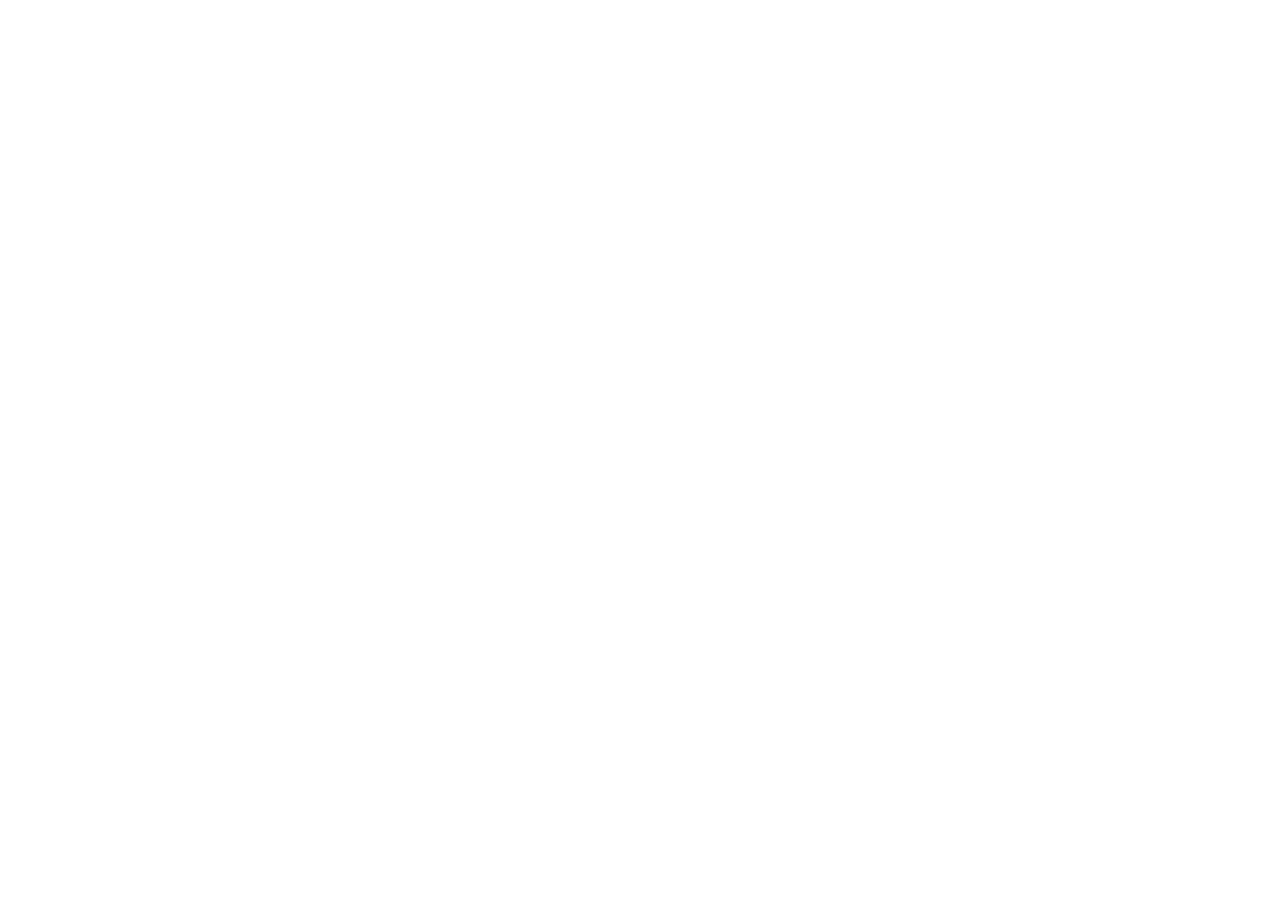
==== filmeEspecifico/especifio.html @ cf6fc2f2 "Add files via upload" ====
<!DOCTYPE html>
<html lang="pt-br">
<head>
    <meta charset="UTF-8">
    <meta name="viewport" content="width=device-width, initial-scale=1.0">
    <title id="page_title"></title>
</head>
<body onload="ExibirDetalhes()">
    <div id="filmeEspecifico_id">

    </div>
    <script src="script.js"></script>
</body>
</html>
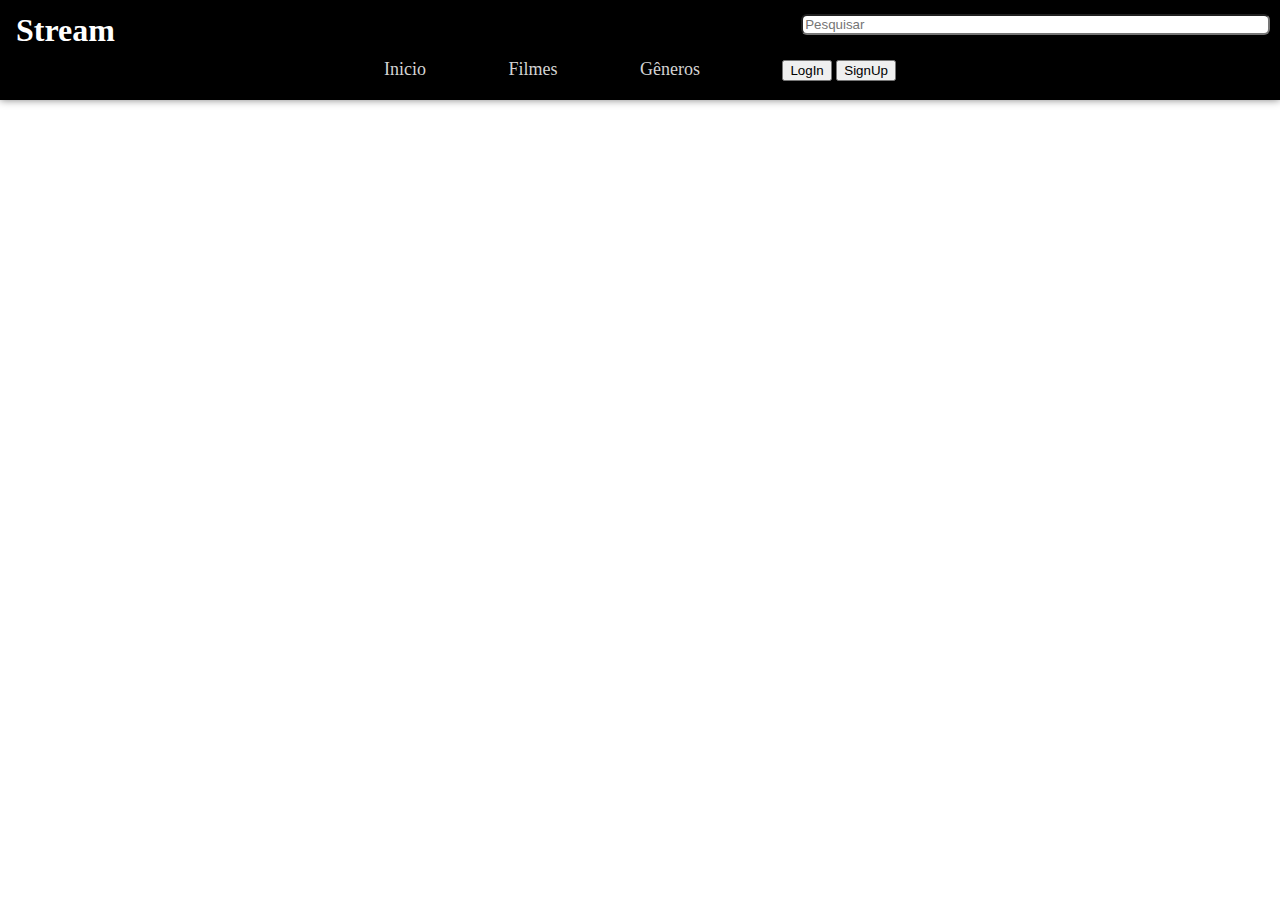
==== commit 41a60850: "Update especifio.html" ====
--- a/filmeEspecifico/especifio.html
+++ b/filmeEspecifico/especifio.html
@@ -4,8 +4,31 @@
     <meta charset="UTF-8">
     <meta name="viewport" content="width=device-width, initial-scale=1.0">
     <title id="page_title"></title>
+    <link rel="stylesheet" href="style.css">
 </head>
 <body onload="ExibirDetalhes()">
+    <header id="navbar">
+        <h1>Stream</h1> 
+        <div id="navlist" class="">
+            <ul>
+                <li><a href="../index.html">Inicio</a></li>
+                <li><a href="#">Filmes</a></li>
+                <li><a href="#">Gêneros</a></li>
+                <li>
+                    <div id="nav-account-buttons">
+                        <input id="login-button" type="button" value="LogIn">
+                        <input id="signup-button" type="button" value="SignUp">
+                    </div>
+                </li>
+            </ul>
+        </div>
+        <div id="sidebar-button" onclick="active_sidebar(document.getElementById('navlist').style.display)">
+            <p id="sidebar-button-icon" style="padding-left: 5px;">▶</p>
+        </div>
+        <div id="search-bar">
+            <input type="text" name="pesquisar" id="input-pesquisar" placeholder="Pesquisar">
+        </div>
+    </header>
     <div id="filmeEspecifico_id">
 
     </div>
--- a/filmeEspecifico/style.css
+++ b/filmeEspecifico/style.css
@@ -0,0 +1,188 @@
+body { 
+    margin: 0; 
+}
+
+header {
+    height: 100px;
+    background-color: black;
+    box-shadow: 0 0 8px gray;
+    color: white;
+}
+
+h1 {
+    margin: 0;
+    padding-top: 12px;
+    margin-left: 16px;
+}
+
+#navlist ul {
+    display: flex;
+    list-style: none;
+    justify-content: space-between;
+    padding-bottom: 10px;
+    padding-top: 10px;
+    font-size: large;
+}
+
+#navlist ul li a {
+    color: lightgray;
+    text-decoration: none;
+}
+
+#navlist ul li a:hover {        
+    border-bottom: 1px solid lightgray;
+}
+
+#search-bar {
+    position: absolute;
+    top: 14px;
+    right: 10px;
+}
+
+#search-bar input {
+    width: 36vw;
+    border-radius: 6px;
+}
+
+#navlist ul {
+    padding-left: 30%;
+    padding-right: 30%;
+    margin: 0;
+}
+
+
+/*  teste de como fazer as rows que rolam na tela  */
+.row {
+    max-height: fit-content;
+    border: 1px solid grey;
+    display: flex;
+    overflow: auto;
+}
+
+.row .item {
+    min-width: 160px;
+    height: 120px;
+    line-height: 120px;
+    text-align: center;
+    background-color: lightgray;
+    border: 1px solid gray;
+}
+
+/* controlando as imagens */
+#row-geral, #row-fantasia, #row-romance, #row-terror {
+    max-height: fit-content;
+    border: 1px solid grey;
+    display: flex;
+    overflow: auto;
+    box-shadow: 0 0 10px grey;
+}
+
+#row-geral img, #row-fantasia img, #row-romance img, #row-terror img {
+    width: 100px;
+    height: 140px;
+    border-radius: 4px;
+}
+
+/* O que fazer com os titulos de rows??? */
+.row h2 {
+    display: none;
+}
+
+#sidebar-button {
+    display: none;
+}
+
+@media (min-width: 1400px) {
+    #nav-account-buttons {
+        position: absolute;
+        right: 16px;
+        top: 40px;
+    }
+}
+
+@media (max-width: 790px) {
+    h1 {
+        padding-top: 6px;
+        margin-left: 10px;
+    }
+
+    #search-bar {
+        position: absolute;
+        top: 14px;
+        right: 10px;
+    }
+
+    #navlist ul {
+        padding-left: 16%;
+        padding-right: 16%;
+    }
+    
+    #search-bar input {
+        width: 54vw;
+    }
+}
+
+@media (max-width: 700px) {
+    #navlist {
+        display: flex;
+    }
+
+    #navlist ul {
+        padding-left: 10%;
+        padding-right: 10%;
+        width: 80%;
+    }
+}
+
+@media (max-width: 470px) {
+    header {
+        height: 100px;
+    }
+
+    #navlist {
+        position: absolute;
+        height: calc(100% - 2em - 8px);
+        width: 200px;
+        background-color: black;
+        box-shadow:  0 0 5px rgba(0, 0, 0, 0.6);
+        display: none;
+    }
+
+    #navlist.show {
+        display: block;
+    }
+    
+    #navlist > ul  {
+        display: block;
+        position: relative;
+        top: 60px;
+    }
+    
+    #navlist > ul > li  {
+        display: flex;
+        margin-bottom: 12px;
+        margin-left: -10px;
+    }
+
+    #sidebar-button {
+        position: absolute;
+        display: grid;
+        place-items: center;
+        background-color: whitesmoke;
+        color: black;
+        border-radius: 100%;
+        width: 40px;
+        height: 40px;
+        margin-top: 4px;
+        left: 6px;
+    }
+
+    #sidebar-button #sidebar-button-icon {
+        max-inline-size: 100%;
+        font-size: 30px;
+        font-weight: bold;
+        text-align: center;
+        margin: 0;
+        margin-top: -2px;
+    }
+}
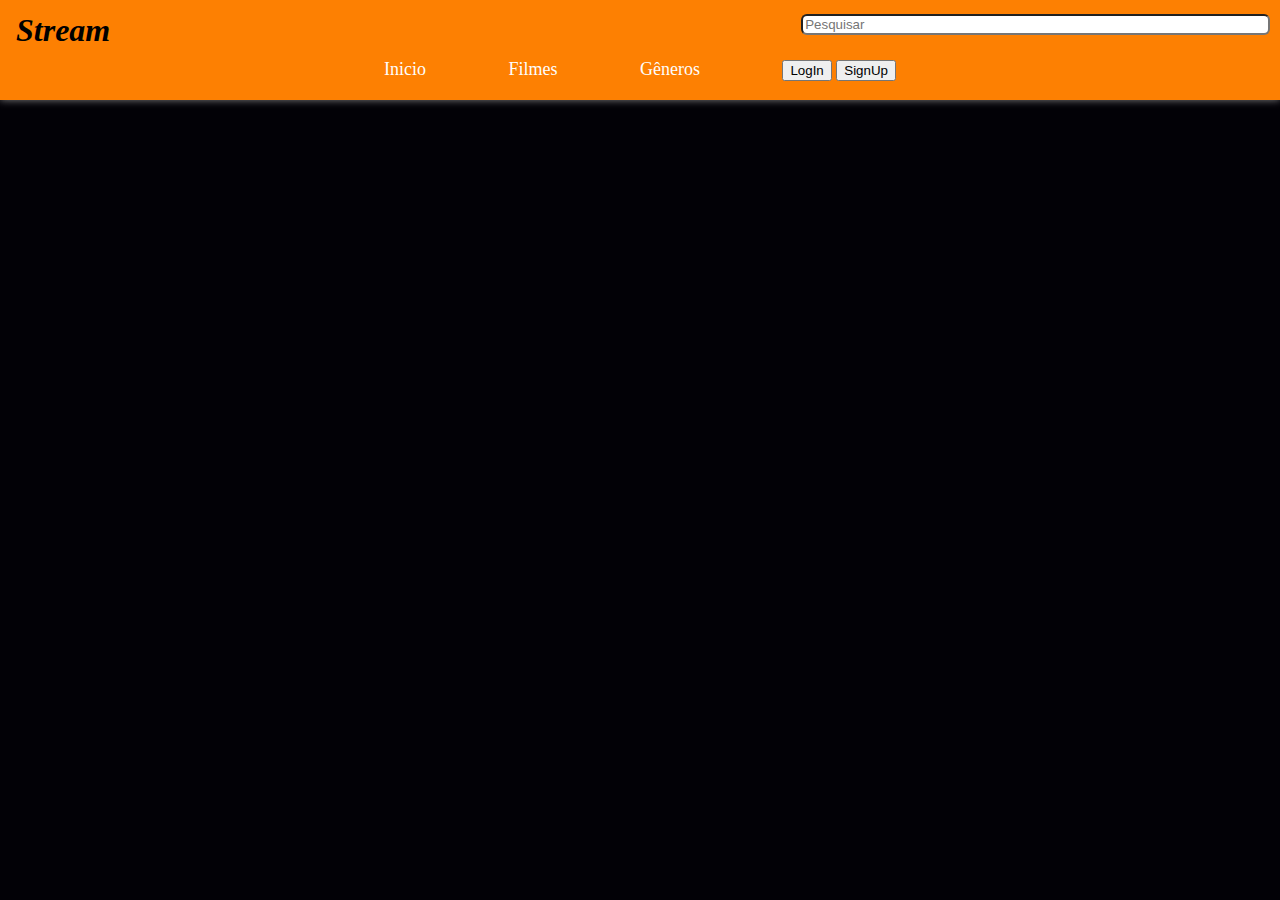
==== commit 917c3ddc: "Update especifio.html" ====
--- a/filmeEspecifico/especifio.html
+++ b/filmeEspecifico/especifio.html
@@ -5,6 +5,7 @@
     <meta name="viewport" content="width=device-width, initial-scale=1.0">
     <title id="page_title"></title>
     <link rel="stylesheet" href="style.css">
+    <link rel="stylesheet" href="styleEspecifico.css">
 </head>
 <body onload="ExibirDetalhes()">
     <header id="navbar">
--- a/filmeEspecifico/style.css
+++ b/filmeEspecifico/style.css
@@ -1,188 +1,223 @@
-body { 
-    margin: 0; 
-}
-
-header {
+body {
+    margin: 0;
+    background-color: #020106;
+  }
+  
+  header {
     height: 100px;
-    background-color: black;
+    background-color: rgb(253, 128, 2);
     box-shadow: 0 0 8px gray;
-    color: white;
-}
-
-h1 {
+    color: rgb(0, 0, 0);
+  }
+  
+  h1 {
     margin: 0;
     padding-top: 12px;
     margin-left: 16px;
-}
-
-#navlist ul {
+    font-style: italic;
+  }
+  
+  #navlist ul {
     display: flex;
     list-style: none;
     justify-content: space-between;
     padding-bottom: 10px;
     padding-top: 10px;
     font-size: large;
-}
-
-#navlist ul li a {
-    color: lightgray;
+  }
+  
+  #navlist ul li a {
+    color: rgb(253, 253, 252);
     text-decoration: none;
-}
-
-#navlist ul li a:hover {        
-    border-bottom: 1px solid lightgray;
-}
-
-#search-bar {
+  }
+  
+  #navlist ul li a:hover {
+    border-bottom: 2px solid rgb(119, 119, 118);
+  }
+  
+  #search-bar {
     position: absolute;
     top: 14px;
     right: 10px;
-}
-
-#search-bar input {
+  }
+  
+  #search-bar input {
     width: 36vw;
     border-radius: 6px;
-}
-
-#navlist ul {
+  }
+  
+  #navlist ul {
     padding-left: 30%;
     padding-right: 30%;
     margin: 0;
-}
-
-
-/*  teste de como fazer as rows que rolam na tela  */
-.row {
+  }
+  
+  /*  teste de como fazer as rows que rolam na tela  */
+  .row {
     max-height: fit-content;
     border: 1px solid grey;
     display: flex;
     overflow: auto;
-}
-
-.row .item {
+  }
+  
+  .row .item {
     min-width: 160px;
     height: 120px;
     line-height: 120px;
     text-align: center;
     background-color: lightgray;
-    border: 1px solid gray;
-}
-
-/* controlando as imagens */
-#row-geral, #row-fantasia, #row-romance, #row-terror {
+    border: 1px solid rgb(253, 252, 252);
+  }
+  
+  /* controlando as imagens */
+  #row-geral,
+  #row-fantasia,
+  #row-romance,
+  #row-terror,
+  #row-drama {
     max-height: fit-content;
     border: 1px solid grey;
     display: flex;
     overflow: auto;
-    box-shadow: 0 0 10px grey;
-}
-
-#row-geral img, #row-fantasia img, #row-romance img, #row-terror img {
+    box-shadow: 0 0 10px rgb(82, 82, 82);
+  }
+  
+  #row-geral img,
+  #row-fantasia img,
+  #row-romance img,
+  #row-terror img,
+  #row-drama img {
     width: 100px;
     height: 140px;
     border-radius: 4px;
-}
-
-/* O que fazer com os titulos de rows??? */
-.row h2 {
+  }
+  
+  /* O que fazer com os titulos de rows??? */
+  .row h2 {
     display: none;
-}
-
-#sidebar-button {
+  }
+  
+  #sidebar-button {
     display: none;
-}
-
-@media (min-width: 1400px) {
+  }
+  
+  @media (min-width: 1400px) {
     #nav-account-buttons {
-        position: absolute;
-        right: 16px;
-        top: 40px;
-    }
-}
-
-@media (max-width: 790px) {
+      position: absolute;
+      right: 16px;
+      top: 40px;
+    }
+  }
+  
+  @media (max-width: 790px) {
     h1 {
-        padding-top: 6px;
-        margin-left: 10px;
-    }
-
+      padding-top: 6px;
+      margin-left: 10px;
+    }
+  
     #search-bar {
-        position: absolute;
-        top: 14px;
-        right: 10px;
-    }
-
+      position: absolute;
+      top: 14px;
+      right: 10px;
+    }
+  
     #navlist ul {
-        padding-left: 16%;
-        padding-right: 16%;
+      padding-left: 16%;
+      padding-right: 16%;
+    }
+  
+    #search-bar input {
+      width: 54vw;
+    }
+  }
+  
+  @media (max-width: 700px) {
+    #navlist {
+      display: flex;
+    }
+  
+    #navlist ul {
+      padding-left: 10%;
+      padding-right: 10%;
+      width: 80%;
+    }
+  }
+  
+  @media (max-width: 470px) {
+    header {
+      height: 100px;
+    }
+  
+    #navlist {
+      position: absolute;
+      height: calc(100% - 2em - 8px);
+      width: 200px;
+      background-color: black;
+      box-shadow: 0 0 5px rgba(0, 0, 0, 0.6);
+      display: none;
+    }
+  
+    #navlist.show {
+      display: block;
+    }
+  
+    #navlist > ul {
+      display: block;
+      position: relative;
+      top: 60px;
+    }
+  
+    #navlist > ul > li {
+      display: flex;
+      margin-bottom: 12px;
+      margin-left: -10px;
+    }
+  
+    #sidebar-button {
+      position: absolute;
+      display: grid;
+      place-items: center;
+      background-color: whitesmoke;
+      color: black;
+      border-radius: 100%;
+      width: 40px;
+      height: 40px;
+      margin-top: 4px;
+      left: 6px;
+    }
+  
+    #sidebar-button #sidebar-button-icon {
+      max-inline-size: 100%;
+      font-size: 30px;
+      font-weight: bold;
+      text-align: center;
+      margin: 0;
+      margin-top: -2px;
+    }
+  }
+  
+  label {
+    font-size: 30px;
+    font-family: system-ui, -apple-system, BlinkMacSystemFont, "Segoe UI", Roboto,
+    Oxygen, Ubuntu, Georgia, 'Times New Roman', Times, serif, "Open Sans", "Helvetica Neue", sans-serif;
+    font-weight: bold;
+    color:rgb(253, 128, 2);
+  }
+  
+  
+  .row > * {
+      transition: 0.35s; 
+      cursor: pointer;  
     }
     
-    #search-bar input {
-        width: 54vw;
-    }
-}
-
-@media (max-width: 700px) {
-    #navlist {
-        display: flex;
-    }
-
-    #navlist ul {
-        padding-left: 10%;
-        padding-right: 10%;
-        width: 80%;
-    }
-}
-
-@media (max-width: 470px) {
-    header {
-        height: 100px;
-    }
-
-    #navlist {
-        position: absolute;
-        height: calc(100% - 2em - 8px);
-        width: 200px;
-        background-color: black;
-        box-shadow:  0 0 5px rgba(0, 0, 0, 0.6);
-        display: none;
-    }
-
-    #navlist.show {
-        display: block;
+  
+    .row > *:hover {
+      opacity: 1;        
+      transform: scale(1); 
     }
     
-    #navlist > ul  {
-        display: block;
-        position: relative;
-        top: 60px;
-    }
-    
-    #navlist > ul > li  {
-        display: flex;
-        margin-bottom: 12px;
-        margin-left: -10px;
-    }
-
-    #sidebar-button {
-        position: absolute;
-        display: grid;
-        place-items: center;
-        background-color: whitesmoke;
-        color: black;
-        border-radius: 100%;
-        width: 40px;
-        height: 40px;
-        margin-top: 4px;
-        left: 6px;
-    }
-
-    #sidebar-button #sidebar-button-icon {
-        max-inline-size: 100%;
-        font-size: 30px;
-        font-weight: bold;
-        text-align: center;
-        margin: 0;
-        margin-top: -2px;
-    }
-}
+   
+    .row:hover > *:not(:hover) {
+      opacity: 0.4;        
+      transform: scale(0.9); 
+    }
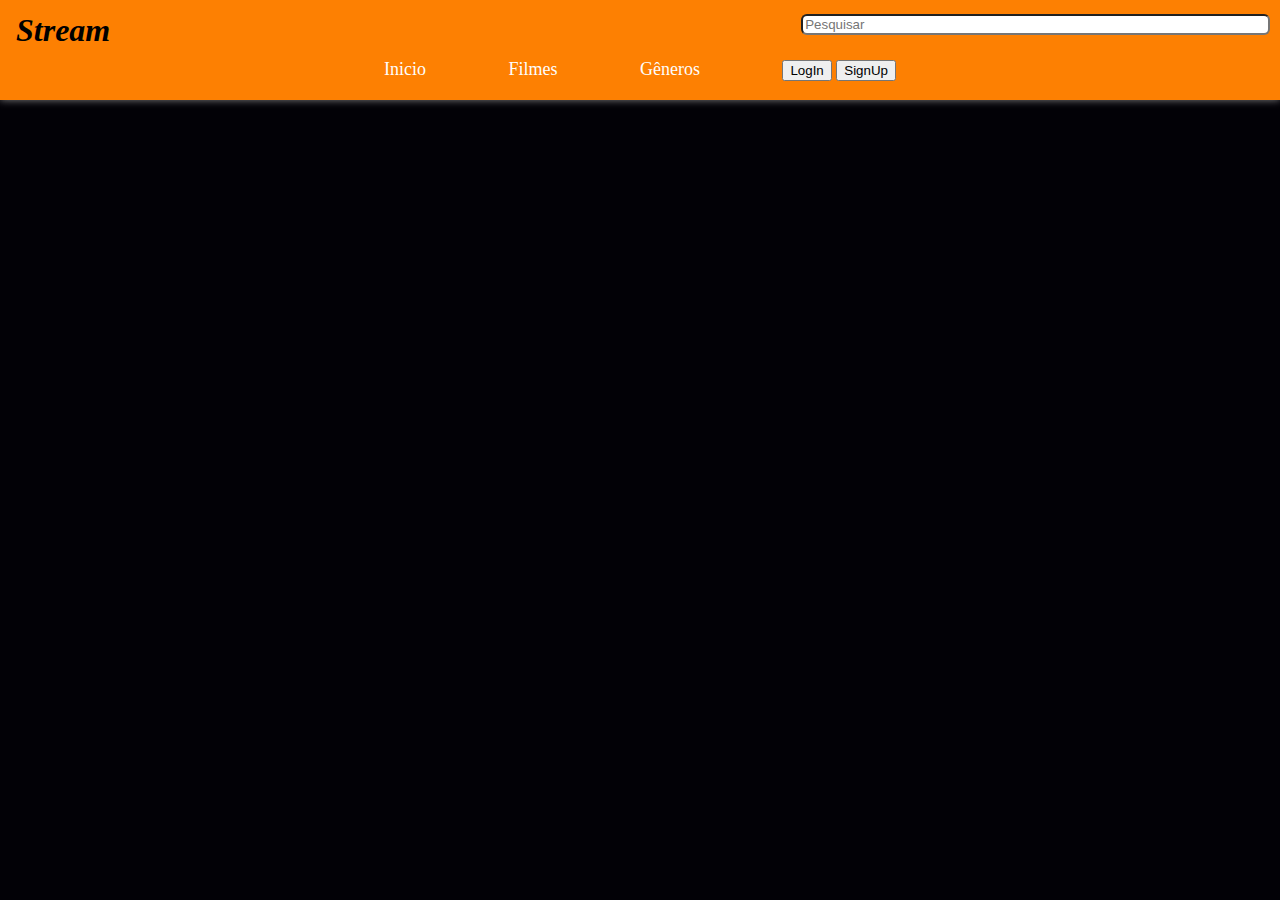
==== commit 71a5e8be: "Update especifio.html" ====
--- a/filmeEspecifico/especifio.html
+++ b/filmeEspecifico/especifio.html
@@ -27,7 +27,11 @@
             <p id="sidebar-button-icon" style="padding-left: 5px;">▶</p>
         </div>
         <div id="search-bar">
-            <input type="text" name="pesquisar" id="input-pesquisar" placeholder="Pesquisar">
+            <input type="text" name="pesquisar" id="input-pesquisar" placeholder="Pesquisar" onfocus="exibirPainelPesquisa()" onkeyup="getInputTexto()" onkeydown="getInputTexto()">
+        </div>
+        
+        <div id="search-div" >
+            <button type="button" onclick="ocultarPainelPesquisa()">X</button>
         </div>
     </header>
     <div id="filmeEspecifico_id">
--- a/filmeEspecifico/style.css
+++ b/filmeEspecifico/style.css
@@ -1,45 +1,45 @@
 body {
-    margin: 0;
-    background-color: #020106;
-  }
-  
-  header {
-    height: 100px;
-    background-color: rgb(253, 128, 2);
-    box-shadow: 0 0 8px gray;
-    color: rgb(0, 0, 0);
-  }
-  
-  h1 {
-    margin: 0;
-    padding-top: 12px;
-    margin-left: 16px;
-    font-style: italic;
-  }
-  
-  #navlist ul {
-    display: flex;
-    list-style: none;
-    justify-content: space-between;
-    padding-bottom: 10px;
-    padding-top: 10px;
-    font-size: large;
-  }
-  
-  #navlist ul li a {
-    color: rgb(253, 253, 252);
-    text-decoration: none;
-  }
-  
-  #navlist ul li a:hover {
-    border-bottom: 2px solid rgb(119, 119, 118);
-  }
-  
-  #search-bar {
-    position: absolute;
-    top: 14px;
-    right: 10px;
-  }
+  margin: 0;
+  background-color: #020106;
+}
+
+header {
+  height: 100px;
+  background-color: rgb(253, 128, 2);
+  box-shadow: 0 0 8px gray;
+  color: rgb(0, 0, 0);
+}
+
+h1 {
+  margin: 0;
+  padding-top: 12px;
+  margin-left: 16px;
+  font-style: italic;
+}
+  
+#navlist ul {
+  display: flex;
+  list-style: none;
+  justify-content: space-between;
+  padding-bottom: 10px;
+  padding-top: 10px;
+  font-size: large;
+}
+  
+#navlist ul li a {
+  color: rgb(253, 253, 252);
+  text-decoration: none;
+}
+  
+#navlist ul li a:hover {
+  border-bottom: 2px solid rgb(119, 119, 118);
+}
+
+#search-bar {
+  position: absolute;
+  top: 14px;
+  right: 10px;
+}
   
   #search-bar input {
     width: 36vw;
@@ -87,8 +87,8 @@
   #row-romance img,
   #row-terror img,
   #row-drama img {
-    width: 100px;
-    height: 140px;
+    width: 140px;
+    height: 200px;
     border-radius: 4px;
   }
   
@@ -101,35 +101,65 @@
     display: none;
   }
   
-  @media (min-width: 1400px) {
-    #nav-account-buttons {
-      position: absolute;
-      right: 16px;
-      top: 40px;
-    }
-  }
-  
-  @media (max-width: 790px) {
-    h1 {
-      padding-top: 6px;
-      margin-left: 10px;
-    }
-  
-    #search-bar {
-      position: absolute;
-      top: 14px;
-      right: 10px;
-    }
-  
-    #navlist ul {
-      padding-left: 16%;
-      padding-right: 16%;
-    }
-  
-    #search-bar input {
-      width: 54vw;
-    }
-  }
+  /* Div de pesquisa */
+#search-div {
+  width: 80%;
+  height: 650%;
+  display: block;
+  margin: auto;
+  position: relative;
+  background-color: whitesmoke;
+  box-shadow: 0 0 10px black;
+  border-radius: 20px;
+  top: -40px;
+  display: none;
+  padding-right: 20px;
+  overflow-y: auto;
+}
+
+#search-div button {
+  position: relative;
+  margin-top: 12px;
+  margin-left: 20px;
+}
+
+#search-ul li {
+  padding-bottom: 16px;
+}
+
+#search-ul li a {
+  color: black;
+}
+
+@media (min-width: 1400px) {
+  #nav-account-buttons {
+    position: absolute;
+    right: 16px;
+    top: 40px;
+  }
+}
+  
+@media (max-width: 790px) {
+  h1 {
+    padding-top: 6px;
+    margin-left: 10px;
+  }
+  
+  #search-bar {
+    position: absolute;
+    top: 14px;
+    right: 10px;
+  }
+  
+  #navlist ul {
+    padding-left: 16%;
+    padding-right: 16%;
+  }
+  
+  #search-bar input {
+    width: 54vw;
+  }
+}
   
   @media (max-width: 700px) {
     #navlist {
@@ -194,6 +224,30 @@
       margin: 0;
       margin-top: -2px;
     }
+
+    #row-geral img,
+    #row-fantasia img,
+    #row-romance img,
+    #row-terror img,
+    #row-drama img { 
+      width: 100px;
+      height: 140px;
+      border-radius: 4px;
+    }
+
+    #search-div {
+      width: 80%;
+      height: 600%;
+      display: block;
+      margin: auto;
+      position: relative;
+      background-color: whitesmoke;
+      box-shadow: 0 0 10px black;
+      border-radius: 20px;
+      top: 10px;
+      display: none;
+    }
+    
   }
   
   label {
@@ -221,3 +275,5 @@
       opacity: 0.4;        
       transform: scale(0.9); 
     }
+
+
--- a/filmeEspecifico/styleEspecifico.css
+++ b/filmeEspecifico/styleEspecifico.css
@@ -0,0 +1,62 @@
+#filmeEspecifico_id {
+    color: white;
+}
+
+#filmeEspecifico_id h1 {
+    display: block;
+    width: fit-content;
+    margin: auto;
+    padding: 20px;
+}
+
+#iframe_div * {
+    height: 300px;
+    width: 560px;
+    display: block;
+    margin: auto;
+    padding-top: 20px;
+}
+
+#descricao {
+    display: block;
+    width: fit-content;
+    margin: auto;
+    padding: 20px;
+}
+
+#informacoes {
+    padding-left: 20px;
+}
+
+#informacoes span {
+    font-weight: bold;
+    color: orangered;
+}
+
+@media (max-width: 630px) {
+    #iframe_div * {
+        height: 200px;
+        width: 360px;
+        padding-top: 20px;
+    }
+}
+
+@media (max-width: 390px) {
+    #iframe_div * {
+        height: 200px;
+        width: 260px;
+        display: block;
+        margin: auto;
+        padding-top: 20px;
+    }
+}
+
+@media (max-width: 280px) {
+    #iframe_div * {
+        height: 160px;
+        width: 240px;
+        display: block;
+        margin: auto;
+        padding-top: 20px;
+    }
+}
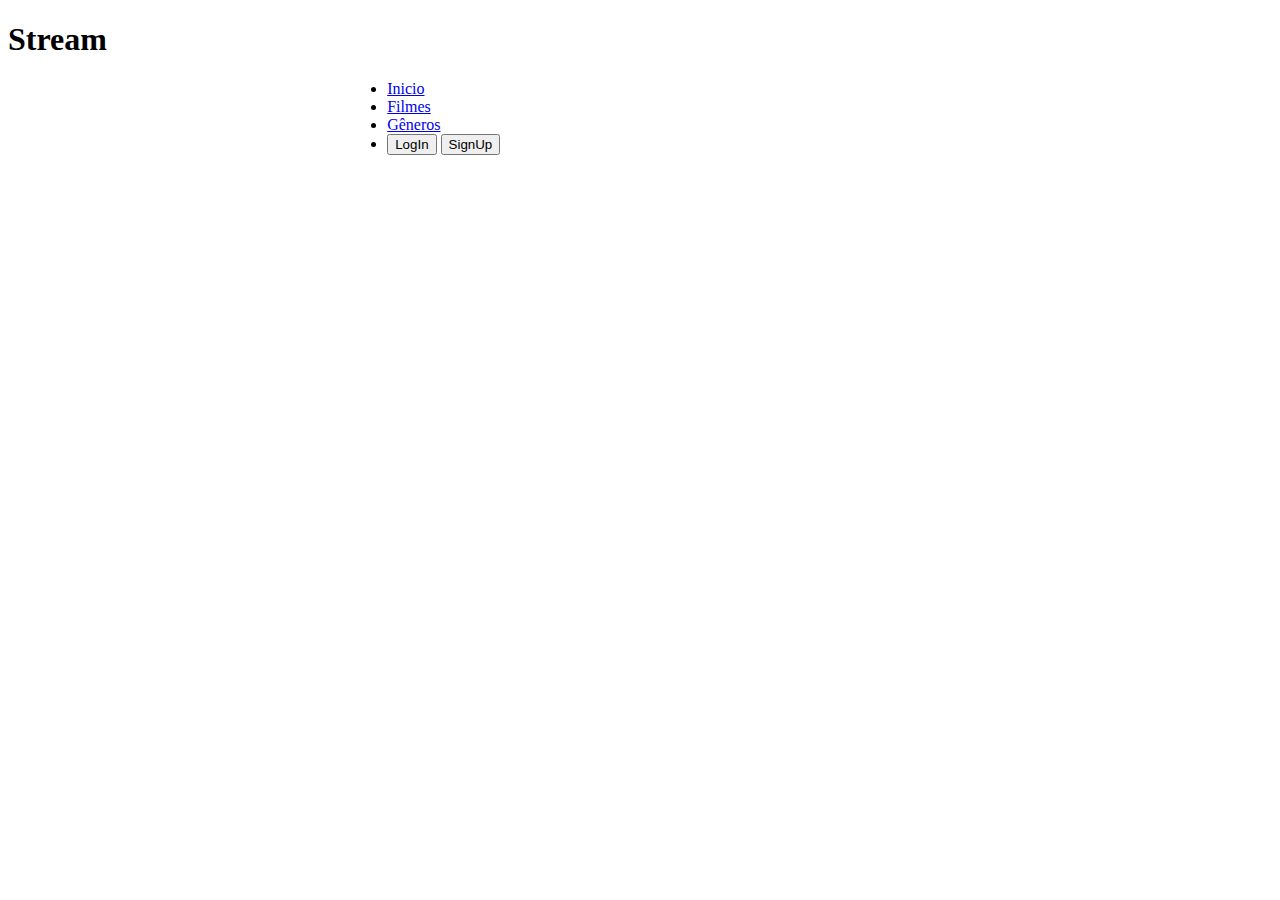
==== commit 22fdc07d: "Merge branch 'main' into Branch-Miguel" ====
--- a/filmeEspecifico/especifio.html
+++ b/filmeEspecifico/especifio.html
@@ -5,7 +5,6 @@
     <meta name="viewport" content="width=device-width, initial-scale=1.0">
     <title id="page_title"></title>
     <link rel="stylesheet" href="style.css">
-    <link rel="stylesheet" href="styleEspecifico.css">
 </head>
 <body onload="ExibirDetalhes()">
     <header id="navbar">
@@ -27,11 +26,6 @@
             <p id="sidebar-button-icon" style="padding-left: 5px;">▶</p>
         </div>
         <div id="search-bar">
-            <input type="text" name="pesquisar" id="input-pesquisar" placeholder="Pesquisar" onfocus="exibirPainelPesquisa()" onkeyup="getInputTexto()" onkeydown="getInputTexto()">
-        </div>
-        
-        <div id="search-div" >
-            <button type="button" onclick="ocultarPainelPesquisa()">X</button>
         </div>
     </header>
     <div id="filmeEspecifico_id">
--- a/filmeEspecifico/style.css
+++ b/filmeEspecifico/style.css
@@ -1,47 +1,6 @@
-body {
-  margin: 0;
-  background-color: #020106;
-}
 
-header {
-  height: 100px;
-  background-color: rgb(253, 128, 2);
-  box-shadow: 0 0 8px gray;
-  color: rgb(0, 0, 0);
-}
 
-h1 {
-  margin: 0;
-  padding-top: 12px;
-  margin-left: 16px;
-  font-style: italic;
-}
-  
-#navlist ul {
-  display: flex;
-  list-style: none;
-  justify-content: space-between;
-  padding-bottom: 10px;
-  padding-top: 10px;
-  font-size: large;
-}
-  
-#navlist ul li a {
-  color: rgb(253, 253, 252);
-  text-decoration: none;
-}
-  
-#navlist ul li a:hover {
-  border-bottom: 2px solid rgb(119, 119, 118);
-}
-
-#search-bar {
-  position: absolute;
-  top: 14px;
-  right: 10px;
-}
-  
-  #search-bar input {
+ #search-bar input {
     width: 36vw;
     border-radius: 6px;
   }
@@ -79,7 +38,6 @@
     border: 1px solid grey;
     display: flex;
     overflow: auto;
-    box-shadow: 0 0 10px rgb(82, 82, 82);
   }
   
   #row-geral img,
@@ -87,8 +45,7 @@
   #row-romance img,
   #row-terror img,
   #row-drama img {
-    width: 140px;
-    height: 200px;
+
     border-radius: 4px;
   }
   
@@ -100,66 +57,6 @@
   #sidebar-button {
     display: none;
   }
-  
-  /* Div de pesquisa */
-#search-div {
-  width: 80%;
-  height: 650%;
-  display: block;
-  margin: auto;
-  position: relative;
-  background-color: whitesmoke;
-  box-shadow: 0 0 10px black;
-  border-radius: 20px;
-  top: -40px;
-  display: none;
-  padding-right: 20px;
-  overflow-y: auto;
-}
-
-#search-div button {
-  position: relative;
-  margin-top: 12px;
-  margin-left: 20px;
-}
-
-#search-ul li {
-  padding-bottom: 16px;
-}
-
-#search-ul li a {
-  color: black;
-}
-
-@media (min-width: 1400px) {
-  #nav-account-buttons {
-    position: absolute;
-    right: 16px;
-    top: 40px;
-  }
-}
-  
-@media (max-width: 790px) {
-  h1 {
-    padding-top: 6px;
-    margin-left: 10px;
-  }
-  
-  #search-bar {
-    position: absolute;
-    top: 14px;
-    right: 10px;
-  }
-  
-  #navlist ul {
-    padding-left: 16%;
-    padding-right: 16%;
-  }
-  
-  #search-bar input {
-    width: 54vw;
-  }
-}
   
   @media (max-width: 700px) {
     #navlist {
@@ -224,30 +121,6 @@
       margin: 0;
       margin-top: -2px;
     }
-
-    #row-geral img,
-    #row-fantasia img,
-    #row-romance img,
-    #row-terror img,
-    #row-drama img { 
-      width: 100px;
-      height: 140px;
-      border-radius: 4px;
-    }
-
-    #search-div {
-      width: 80%;
-      height: 600%;
-      display: block;
-      margin: auto;
-      position: relative;
-      background-color: whitesmoke;
-      box-shadow: 0 0 10px black;
-      border-radius: 20px;
-      top: 10px;
-      display: none;
-    }
-    
   }
   
   label {
@@ -275,5 +148,3 @@
       opacity: 0.4;        
       transform: scale(0.9); 
     }
-
-
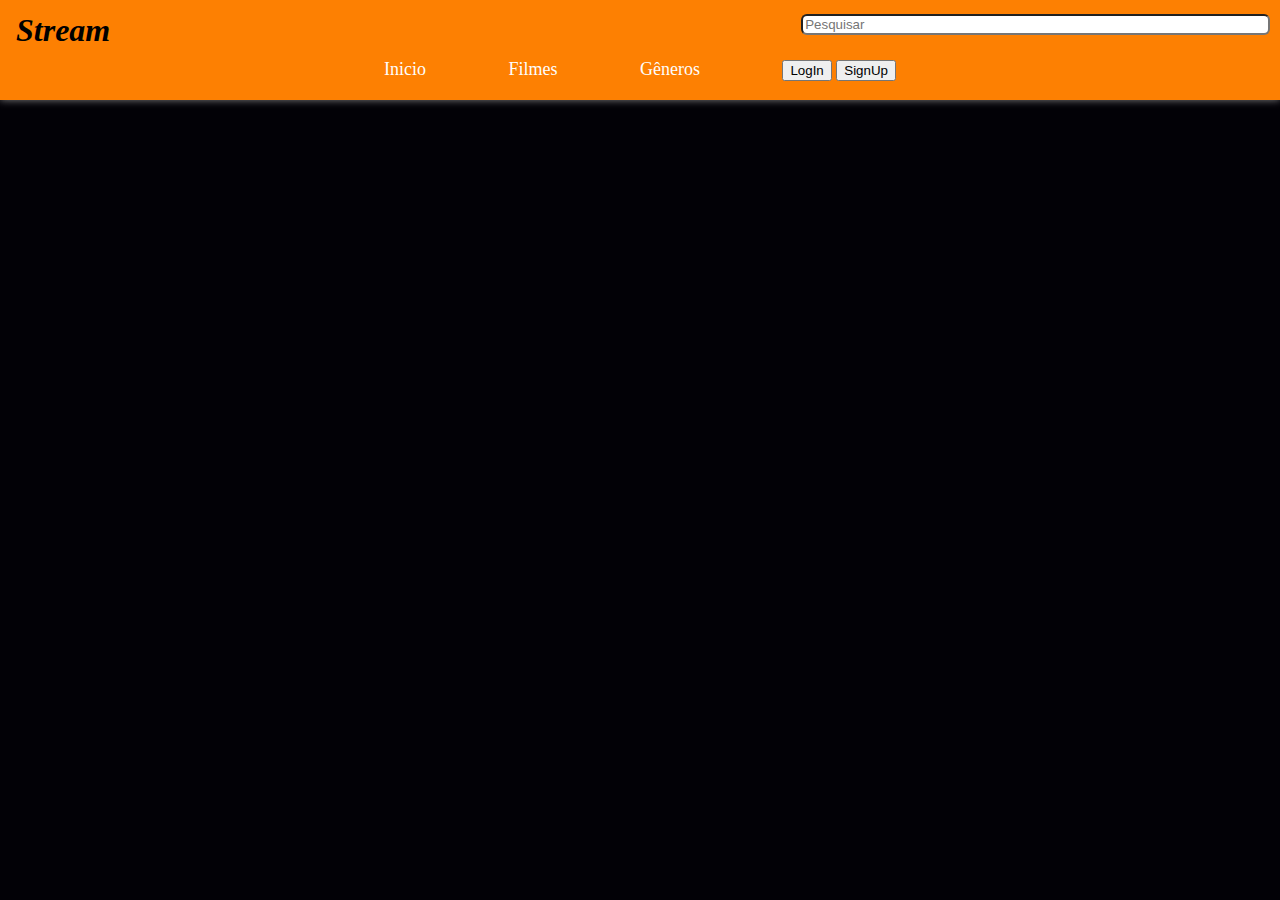
==== commit 313c0536: "Add files via upload" ====
--- a/filmeEspecifico/especifio.html
+++ b/filmeEspecifico/especifio.html
@@ -5,6 +5,7 @@
     <meta name="viewport" content="width=device-width, initial-scale=1.0">
     <title id="page_title"></title>
     <link rel="stylesheet" href="style.css">
+    <link rel="stylesheet" href="styleEspecifico.css">
 </head>
 <body onload="ExibirDetalhes()">
     <header id="navbar">
@@ -26,6 +27,11 @@
             <p id="sidebar-button-icon" style="padding-left: 5px;">▶</p>
         </div>
         <div id="search-bar">
+            <input type="text" name="pesquisar" id="input-pesquisar" placeholder="Pesquisar" onfocus="exibirPainelPesquisa()" onkeyup="getInputTexto()" onkeydown="getInputTexto()">
+        </div>
+        
+        <div id="search-div" >
+            <button type="button" onclick="ocultarPainelPesquisa()">X</button>
         </div>
     </header>
     <div id="filmeEspecifico_id">
--- a/filmeEspecifico/style.css
+++ b/filmeEspecifico/style.css
@@ -1,6 +1,47 @@
-
-
- #search-bar input {
+body {
+  margin: 0;
+  background-color: #020106;
+}
+
+header {
+  height: 100px;
+  background-color: rgb(253, 128, 2);
+  box-shadow: 0 0 8px gray;
+  color: rgb(0, 0, 0);
+}
+
+h1 {
+  margin: 0;
+  padding-top: 12px;
+  margin-left: 16px;
+  font-style: italic;
+}
+  
+#navlist ul {
+  display: flex;
+  list-style: none;
+  justify-content: space-between;
+  padding-bottom: 10px;
+  padding-top: 10px;
+  font-size: large;
+}
+  
+#navlist ul li a {
+  color: rgb(253, 253, 252);
+  text-decoration: none;
+}
+  
+#navlist ul li a:hover {
+  border-bottom: 2px solid rgb(119, 119, 118);
+}
+
+#search-bar {
+  position: absolute;
+  top: 14px;
+  right: 10px;
+}
+  
+  #search-bar input {
     width: 36vw;
     border-radius: 6px;
   }
@@ -38,6 +79,7 @@
     border: 1px solid grey;
     display: flex;
     overflow: auto;
+    box-shadow: 0 0 10px rgb(82, 82, 82);
   }
   
   #row-geral img,
@@ -45,7 +87,8 @@
   #row-romance img,
   #row-terror img,
   #row-drama img {
-
+    width: 140px;
+    height: 200px;
     border-radius: 4px;
   }
   
@@ -57,6 +100,66 @@
   #sidebar-button {
     display: none;
   }
+  
+  /* Div de pesquisa */
+#search-div {
+  width: 80%;
+  height: 650%;
+  display: block;
+  margin: auto;
+  position: relative;
+  background-color: whitesmoke;
+  box-shadow: 0 0 10px black;
+  border-radius: 20px;
+  top: -40px;
+  display: none;
+  padding-right: 20px;
+  overflow-y: auto;
+}
+
+#search-div button {
+  position: relative;
+  margin-top: 12px;
+  margin-left: 20px;
+}
+
+#search-ul li {
+  padding-bottom: 16px;
+}
+
+#search-ul li a {
+  color: black;
+}
+
+@media (min-width: 1400px) {
+  #nav-account-buttons {
+    position: absolute;
+    right: 16px;
+    top: 40px;
+  }
+}
+  
+@media (max-width: 790px) {
+  h1 {
+    padding-top: 6px;
+    margin-left: 10px;
+  }
+  
+  #search-bar {
+    position: absolute;
+    top: 14px;
+    right: 10px;
+  }
+  
+  #navlist ul {
+    padding-left: 16%;
+    padding-right: 16%;
+  }
+  
+  #search-bar input {
+    width: 54vw;
+  }
+}
   
   @media (max-width: 700px) {
     #navlist {
@@ -121,6 +224,30 @@
       margin: 0;
       margin-top: -2px;
     }
+
+    #row-geral img,
+    #row-fantasia img,
+    #row-romance img,
+    #row-terror img,
+    #row-drama img { 
+      width: 100px;
+      height: 140px;
+      border-radius: 4px;
+    }
+
+    #search-div {
+      width: 80%;
+      height: 600%;
+      display: block;
+      margin: auto;
+      position: relative;
+      background-color: whitesmoke;
+      box-shadow: 0 0 10px black;
+      border-radius: 20px;
+      top: 10px;
+      display: none;
+    }
+    
   }
   
   label {
@@ -148,3 +275,5 @@
       opacity: 0.4;        
       transform: scale(0.9); 
     }
+
+
--- a/filmeEspecifico/styleEspecifico.css
+++ b/filmeEspecifico/styleEspecifico.css
@@ -0,0 +1,62 @@
+#filmeEspecifico_id {
+    color: white;
+}
+
+#filmeEspecifico_id h1 {
+    display: block;
+    width: fit-content;
+    margin: auto;
+    padding: 20px;
+}
+
+#iframe_div * {
+    height: 300px;
+    width: 560px;
+    display: block;
+    margin: auto;
+    padding-top: 20px;
+}
+
+#descricao {
+    display: block;
+    width: fit-content;
+    margin: auto;
+    padding: 20px;
+}
+
+#informacoes {
+    padding-left: 20px;
+}
+
+#informacoes span {
+    font-weight: bold;
+    color: orangered;
+}
+
+@media (max-width: 630px) {
+    #iframe_div * {
+        height: 200px;
+        width: 360px;
+        padding-top: 20px;
+    }
+}
+
+@media (max-width: 390px) {
+    #iframe_div * {
+        height: 200px;
+        width: 260px;
+        display: block;
+        margin: auto;
+        padding-top: 20px;
+    }
+}
+
+@media (max-width: 280px) {
+    #iframe_div * {
+        height: 160px;
+        width: 240px;
+        display: block;
+        margin: auto;
+        padding-top: 20px;
+    }
+}
